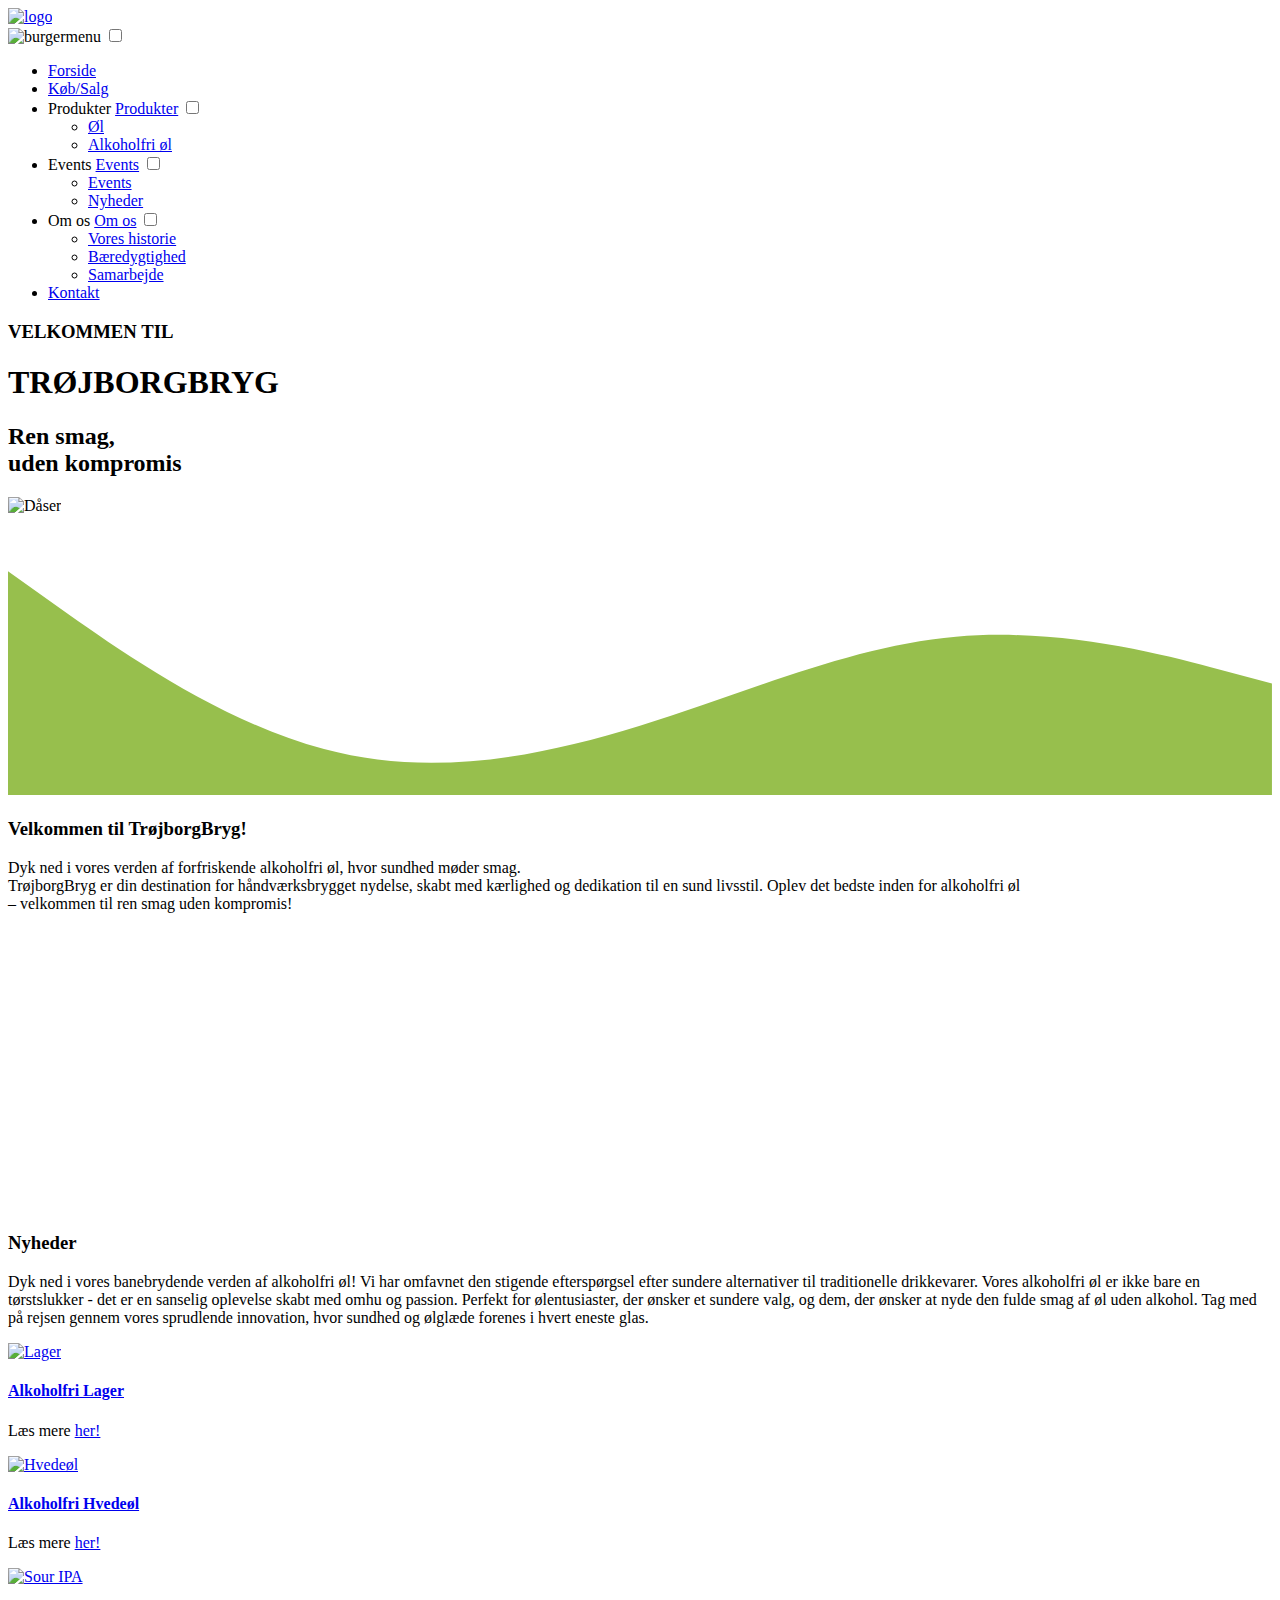
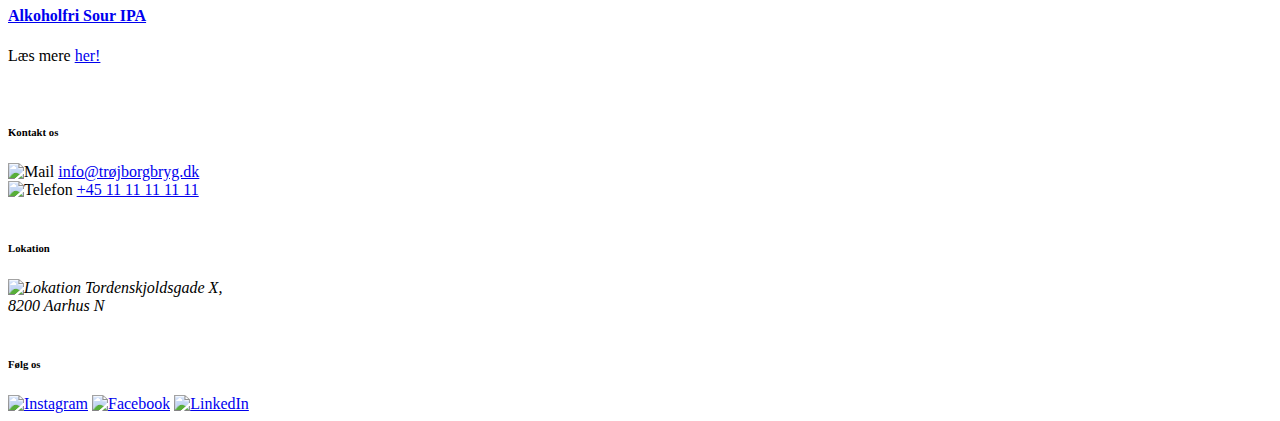
==== troejborgbryg/index.html @ b0685821 "Update index.html" ====
<!DOCTYPE html>
<html lang="en">
<head>
    <meta charset="UTF-8">
    <meta name="viewport" content="width=device-width, initial-scale=1.0">
    <title>TrøjborgBryg</title>
    <link rel="preconnect" href="https://fonts.googleapis.com">
    <link rel="preconnect" href="https://fonts.gstatic.com" crossorigin>
    <link href="https://fonts.googleapis.com/css2?family=Josefin+Sans:ital,wght@0,300;0,400;0,600;0,700;1,300;1,400;1,600;1,700&display=swap" rel="stylesheet">
    <link rel="stylesheet" href="headerstyle.css">
    <link rel="stylesheet" href="stylesheet.css">
</head>
<body>
    <header class="forside-header"> <!-- Header, navigationsmenu + logo -->
        <nav>
            <div><a href="index.html"><img src="img/logo.png" alt="logo"  class="logo"></a></div>
            <label for="btn" class="burger"> <!-- Burger som label + checkbox så det er muligt at gemme den -->
                <img src="img/burgermenu.png" alt="burgermenu" class="burger">
            </label>
            <input type="checkbox" id="btn">
            <ul>
                <li>
                    <a href="index.html">Forside</a>
                </li>
                <li>
                    <a href="opbygning.html">Køb/Salg</a>
                </li>
                <li>
                    <label for="btn-2" class="show">Produkter</label>
                    <a href="#">Produkter</a>
                    <input type="checkbox" id="btn-2">
                    <ul>
                        <li><a href="opbygning.html">Øl</a></li>
                        <li><a href="alkoholfri.html">Alkoholfri øl</a></li>
                    </ul>
                </li>
                <li>
                    <label for="btn-3" class="show">Events</label>
                    <a href="#">Events</a>
                    <input type="checkbox" id="btn-3">
                    <ul>
                        <li><a href="opbygning.html">Events</a></li>
                        <li><a href="opbygning.html">Nyheder</a></li>
                    </ul>
                </li>
                <li>
                    <label for="btn-4" class="show">Om os</label>
                    <a href="#">Om os</a>
                    <input type="checkbox" id="btn-4">
                    <ul>
                        <li><a href="historie.html">Vores historie</a></li>
                        <li><a href="opbygning.html">Bæredygtighed</a></li>
                        <li><a href="opbygning.html">Samarbejde</a></li>
                    </ul>
                </li>
                <li> 
                    <a href="kontakt.html">Kontakt</a>
                </li>
            </ul>
        </nav>
    </header> <!-- Header slut -->

    <main class="forside-main"> <!-- Main -->
        <div class="forside-top">
            <div class="forside-titel">
                <h3>VELKOMMEN TIL</h3>
                <h1>TRØJBORGBRYG</h1>
                <h2> Ren smag, <br>uden kompromis</h2>
            </div>
            <img src="img/cans/forside-billede.png" alt="Dåser" class="forside-billede">    
        </div> 

        <div class="forside-wave1"> <!-- Bølge før tekst -->
            <svg xmlns="http://www.w3.org/2000/svg" viewBox="0 0 1440 320"><path fill="#97BF4D" fill-opacity="1" d="M0,64L60,106.7C120,149,240,235,360,266.7C480,299,600,277,720,240C840,203,960,149,1080,138.7C1200,128,1320,160,1380,176L1440,192L1440,320L1380,320C1320,320,1200,320,1080,320C960,320,840,320,720,320C600,320,480,320,360,320C240,320,120,320,60,320L0,320Z"></path></svg>
        </div>
        
        <div class="forside-artikel-bg"> <!-- Artikel bg -->
            <article class="forside-artikel">
                <h3> Velkommen til TrøjborgBryg! <br> </h3>
                <p>Dyk ned i vores verden af forfriskende alkoholfri øl, hvor sundhed møder smag. <br>
                TrøjborgBryg er din destination for håndværksbrygget nydelse, skabt med kærlighed og 
                dedikation til en sund livsstil. Oplev det bedste inden for alkoholfri øl <br>
                – velkommen til ren smag uden kompromis! </p>
            </article>
        </div>


        <div class="forside-wave2"> <!-- Bølge efter tekst -->
            <svg xmlns="http://www.w3.org/2000/svg" viewBox="0 0 1440 320"><path fill="#fff" fill-opacity="1" d="M0,64L60,106.7C120,149,240,235,360,266.7C480,299,600,277,720,240C840,203,960,149,1080,138.7C1200,128,1320,160,1380,176L1440,192L1440,320L1380,320C1320,320,1200,320,1080,320C960,320,840,320,720,320C600,320,480,320,360,320C240,320,120,320,60,320L0,320Z"></path></svg>
        </div>

        <article class="forside-artikel2">
            <h3>Nyheder</h3>
            <p>Dyk ned i vores banebrydende verden af alkoholfri øl! Vi har omfavnet den stigende efterspørgsel efter sundere alternativer til traditionelle drikkevarer. Vores alkoholfri øl er ikke bare en tørstslukker - det er en sanselig oplevelse skabt med omhu og passion. Perfekt for ølentusiaster, der ønsker et sundere valg, og dem, der ønsker at nyde den fulde smag af øl uden alkohol. Tag med på rejsen gennem vores sprudlende innovation, hvor sundhed og ølglæde forenes i hvert eneste glas.
            </p>
        </article>
        
        <div class="forside-nyheder">
            <section>
                <a href="alkoholfri.html#lager"><img src="img/cans/forside-lager.png" alt="Lager">
                </a>
                <a href="alkoholfri.html#lager"><h4>Alkoholfri Lager</h4></a>
                <p>Læs mere <a href="alkoholfri.html" class="forside-her">her!</a></p>
            </section>

            <section>
                <a href="alkoholfri.html#hvede"><img src="img/cans/forside-hvede.png" alt="Hvedeøl">
                </a>
                <a href="alkoholfri.html#hvede"><h4>Alkoholfri Hvedeøl</h4></a>
                <p>Læs mere <a href="alkoholfri.html" class="forside-her">her!</a></p>
            </section>

            <section class="forside-ipa">
                <a href="alkoholfri.html#ipa"><img src="img/cans/forside-ipa.png" alt="Sour IPA"></a>
                <a href="alkoholfri.html#ipa"><h4>Alkoholfri Sour IPA</h4></a>
                <p>Læs mere <a href="alkoholfri.html" class="forside-her">her!</a> <br> <br> <br></p>
            </section>
        </div>
    </main> <!-- Main slut -->

    <footer> <!-- Footer -->
        <section>
            <h6 class="footer-overskrift">Kontakt os</h6>
            <img src="img/ikoner/post-ikon-hvid.png" alt="Mail" class="kontakt-ikon">
            <a href="mailto:info@trøjborgbryg.dk">info@trøjborgbryg.dk</a> <br>
                <img src="img/ikoner/telefon-ikon-hvid.png" alt="Telefon" class="kontakt-ikon"> <a href="tel:+1111111111" class="footer_telefonnummer">+45 11 11 11 11 11</a> <br>
                <br>
        </section>
    
        <section>
            <h6 class="footer-overskrift">Lokation</h6>
             <address><img src="img/ikoner/pin-ikon-hvid.png" alt="Lokation" class="kontakt-ikon">  
            Tordenskjoldsgade X, <br>
             8200 Aarhus N <br> <br>
            </address>
        </section>
    
        <section>
            <h6 class="footer-overskrift">Følg os</h6>
            <a href="https://www.instagram.com/"><img src="img/brands/instagram-logo-hvid.png" alt="Instagram" class="kontakt-ikon"></a>
            <a href="https://www.facebook.com/"><img src="img/brands/facebook-logo-hvid.png" alt="Facebook" class="kontakt-ikon"></a>
            <a href="https://www.linkedin.com/"><img src="img/brands/linkedin-logo-hvid.png" alt="LinkedIn" class="kontakt-ikon"></a>
        </section>
    </footer>
    
</body>
</html>
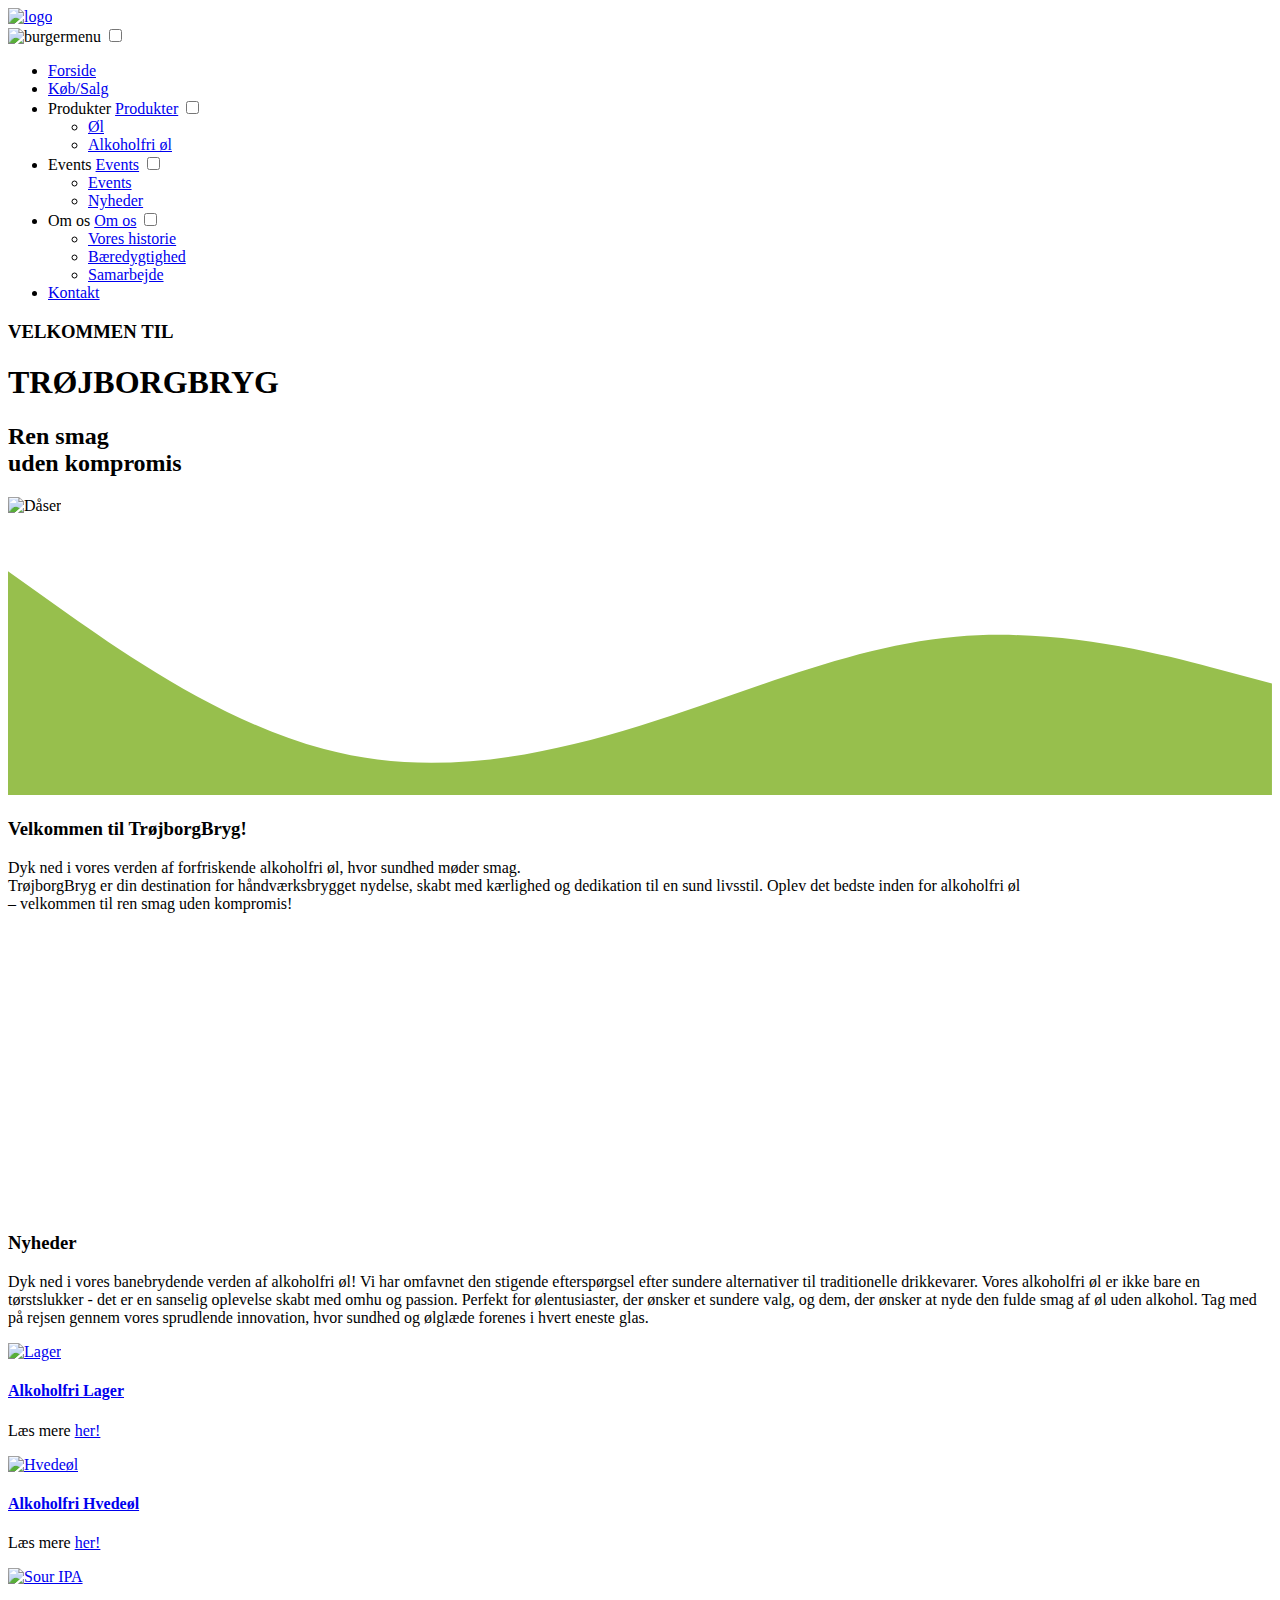
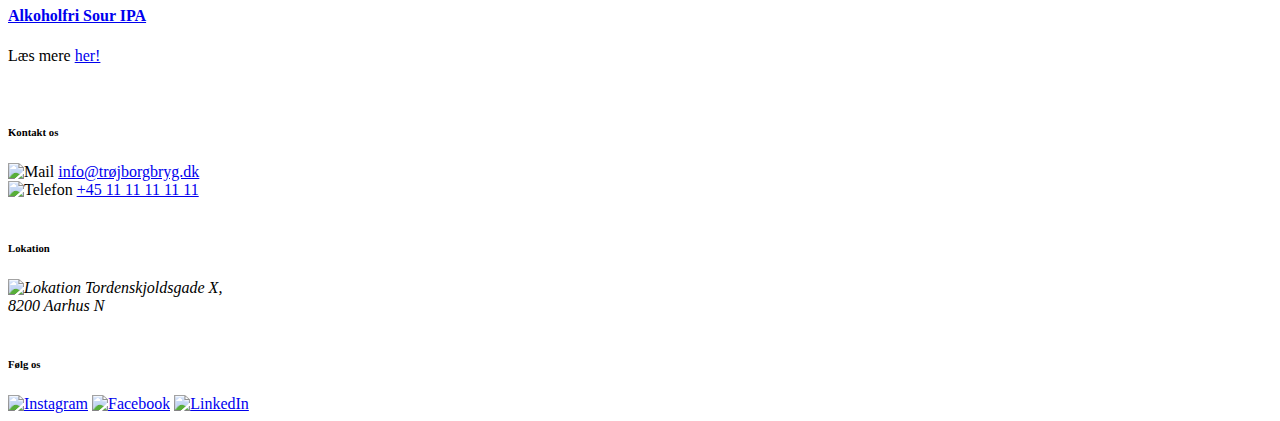
==== commit 2029d32b: "Update index.html" ====
--- a/troejborgbryg/index.html
+++ b/troejborgbryg/index.html
@@ -65,7 +65,7 @@
             <div class="forside-titel">
                 <h3>VELKOMMEN TIL</h3>
                 <h1>TRØJBORGBRYG</h1>
-                <h2> Ren smag, <br>uden kompromis</h2>
+                <h2> Ren smag<br>uden kompromis</h2>
             </div>
             <img src="img/cans/forside-billede.png" alt="Dåser" class="forside-billede">    
         </div> 
